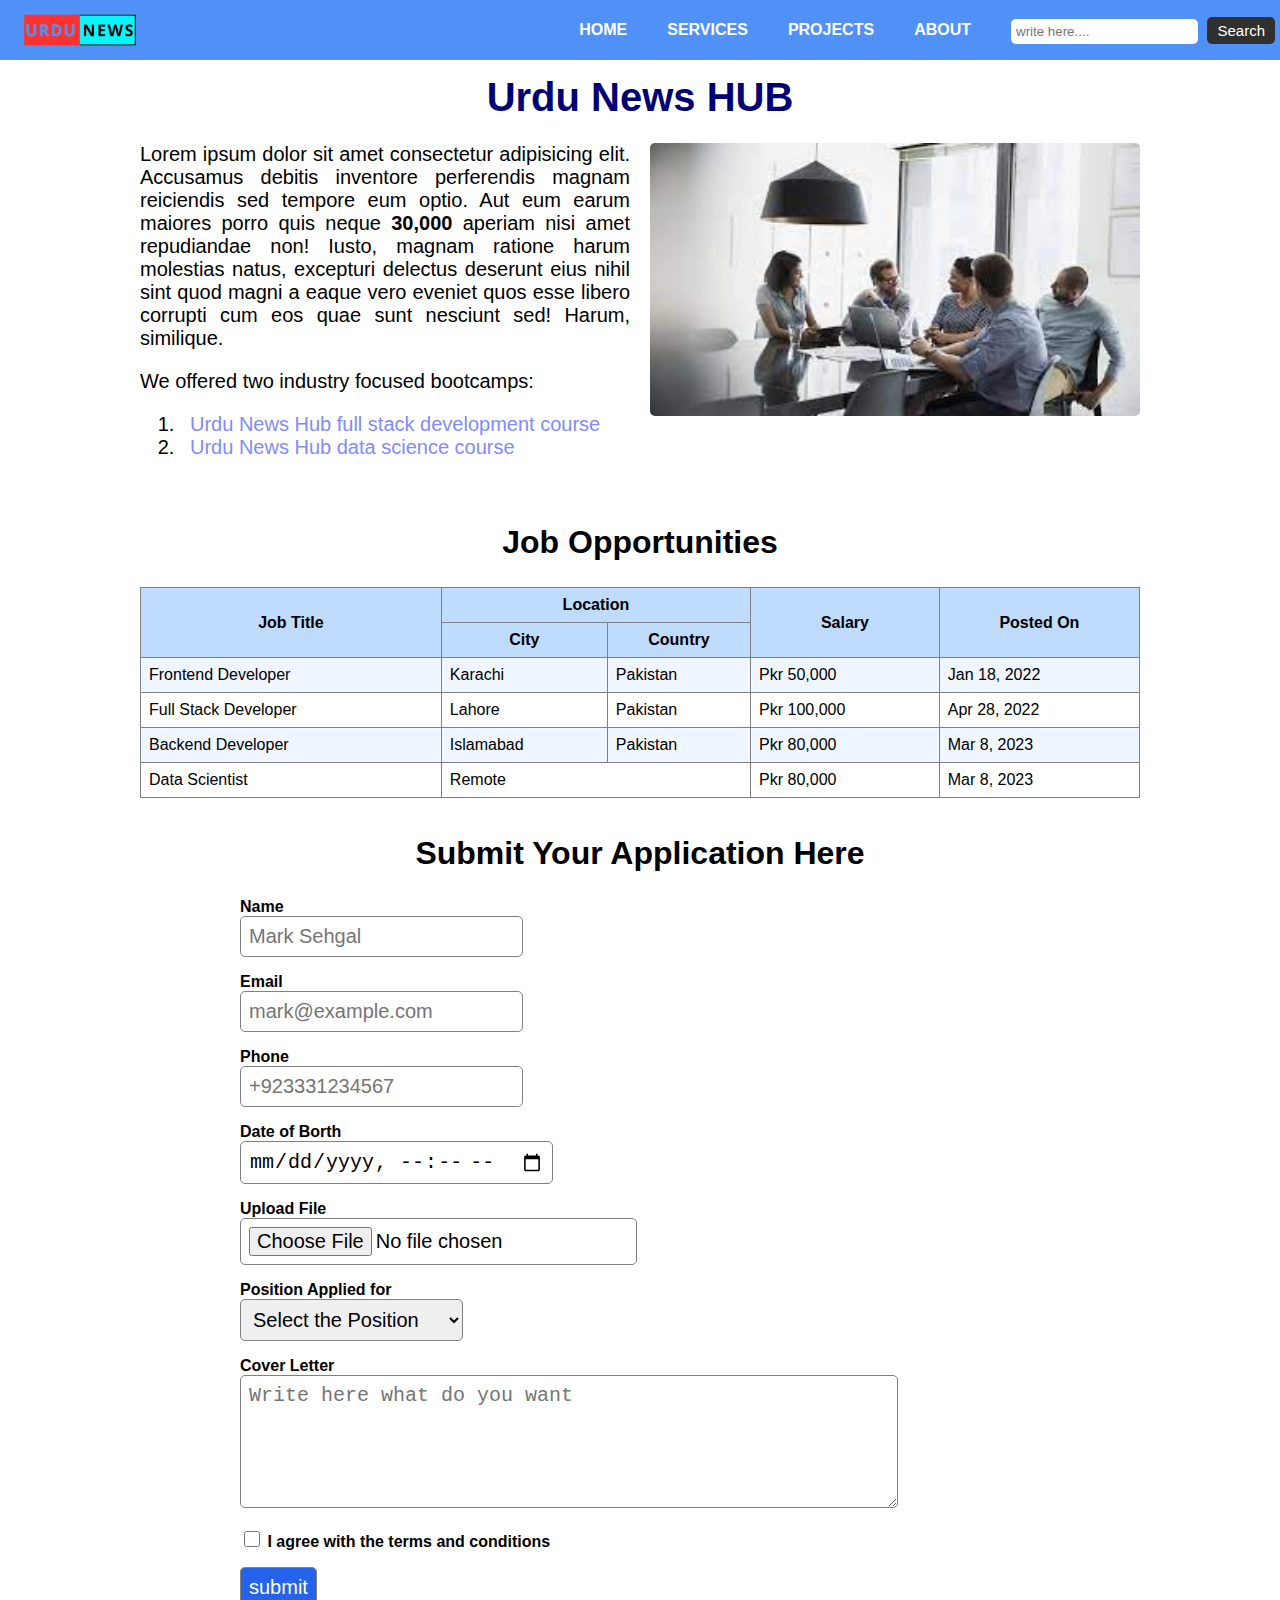
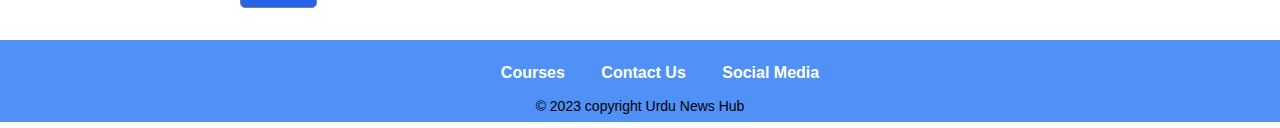
==== source/index.html @ 310ff2a3 "Adding the HTML and CSS files" ====
<!DOCTYPE html>
<html lang="en">

<head>
    <meta charset="UTF-8" />
    <meta name="viewport" content="width=device-width, initial-scale=1.0" />
    <title>Simple site</title>
    <link rel="preconnect" href="https://fonts.googleapis.com">
    <link rel="preconnect" href="https://fonts.gstatic.com" crossorigin>
    <link href="https://fonts.googleapis.com/css2?family=Roboto:wght@300&family=Ubuntu:wght@300&display=swap"
        rel="stylesheet">
    <link rel="stylesheet" href="index.css" />
</head>

<body>
    <div class="navbar">
        <div class="logo">
            <img src="logo4.png" alt="logo">
        </div>
        <div>
            <ul class="nav-links">
                <li><a href="#">Home</a></li>
                <li><a href="#">Services</a></li>
                <li><a href="#">Projects</a></li>
                <li><a href="sample 1.html">About</a></li>
            </ul>
        </div>
        <div class="search">
            <input type="text" name="" id="text" placeholder="write here....">
            <button class="btn">Search</button>
        </div>
    </div>
    <h1>Urdu News HUB</h1>
    <div id="about">
        <div id="description">
            <p style="margin-top: 0;">
                Lorem ipsum dolor sit amet consectetur adipisicing elit. Accusamus debitis
                inventore perferendis magnam reiciendis sed tempore eum optio. Aut eum
                earum maiores porro quis neque <b>30,000</b> aperiam nisi amet repudiandae
                non! Iusto, magnam ratione harum molestias natus, excepturi delectus
                deserunt eius nihil sint quod magni a eaque vero eveniet quos esse libero
                corrupti cum eos quae sunt nesciunt sed! Harum, similique.
            </p>

            <p>
                We offered two industry focused bootcamps:
            <ol>
                <li>
                    <a href="https://www.fullstackacademy.com/" target="_blank">Urdu News Hub full stack development
                        course</a>
                </li>
                <li>
                    <a href="https://www.urdupoint.com/" target="_blank">Urdu News Hub data science course</a>
                </li>
            </ol>

            </p>
        </div>
        <div id="team">
            <img id="team-image" src="team.jpeg" alt="team">
        </div>
    </div>
    <h2>Job Opportunities</h2>
    <div id="jobs">
        <table id="jobs-table">
            <tr class="jobs-header-row">
                <th rowspan="2">Job Title</th>
                <th colspan="2">Location</th>
                <th rowspan="2">Salary</th>
                <th rowspan="2">Posted On</th>
            </tr>
            <tr class="jobs-header-row">
                <th>City</th>
                <th>Country</th>
            </tr>
            <tr class="jobs-data-row">
                <td>Frontend Developer</td>
                <td>Karachi</td>
                <td>Pakistan</td>
                <td>Pkr 50,000</td>
                <td>Jan 18, 2022</td>
            </tr>
            <tr class="jobs-data-row">
                <td>Full Stack Developer</td>
                <td>Lahore</td>
                <td>Pakistan</td>
                <td>Pkr 100,000</td>
                <td>Apr 28, 2022</td>
            </tr>
            <tr class="jobs-data-row">
                <td>Backend Developer</td>
                <td>Islamabad</td>
                <td>Pakistan</td>
                <td>Pkr 80,000</td>
                <td>Mar 8, 2023</td>
            </tr>
            <tr class="jobs-data-row">
                <td>Data Scientist</td>
                <td colspan="2">Remote</td>
                <td>Pkr 80,000</td>
                <td>Mar 8, 2023</td>
            </tr>
        </table>
    </div>
    <div id="application">
        <h2>Submit Your Application Here</h2>
        <form action="process-form.php" method="post" id="application-form">
            <div class="form-group">
                <label for="name">Name</label><br>
                <input type="text" id="name" name="name" required placeholder="Mark Sehgal">
            </div>
            <div class="form-group">
                <label for="email">Email</label><br>
                <input type="email" id="email" name="email" required placeholder="mark@example.com">
            </div>
            <div class="form-group">
                <label for="phone">Phone</label><br>
                <input type="tel" id="phone" name="phone" required placeholder="+923331234567">
            </div>
            <div class="form-group">
                <label for="dob">Date of Borth</label><br>
                <input type="datetime-local" id="dob" name="dob" required>
            </div>
            <div class="form-group">
                <label for="resume">Upload File</label><br>
                <input type="file" id="resume" name="resume" required>
            </div>
            <div class="form-group">
                <label for="position">Position Applied for</label><br>
                <select name="Position Applied" id="position">
                    <option value="">Select the Position</option>
                    <option value="frontend developer">Frontend Developer</option>
                    <option value="full stack developer ">Full Stack Developer</option>
                    <option value="data scientist">Data Scientist</option>
                    <option value="seo expert">SEO Expert</option>
                </select>
            </div>
            <div class="form-group">
                <label for="cover letter">Cover Letter</label><br>
                <textarea name="cover letter" id="cover letter" rows="5" placeholder="Write here what do you want"
                    required></textarea>
            </div>
            <div class="form-group">
                <label for="terms">
                    <input type="checkbox" name="terms" id="terms" required>
                    I agree with the terms and conditions
                </label>
            </div>
            <div class="form-group">
                <input type="submit" value="submit">
            </div>
        </form>

    </div>
    <div id="footer">
        <ul id="footer-links">
            <li><a href="https://www.coursera.org/courses" target="_blank">Courses</a></li>
            <li><a href="https://www.searchenginejournal.com/examples-contact-us-pages/378518/" target="_blank">Contact
                    Us</a></li>
            <li><a href="https://www.investopedia.com/terms/s/social-media.asp" target="_blank">Social Media</a> </li>
        </ul>
        <div class="copyright">&#169 2023 copyright Urdu News Hub</div>
    </div>
</body>

</html>
---- source/index.css ----
body{
    padding: 0;
    margin: 0;
    box-sizing: border-box;
    font-family: Arial, Helvetica, sans-serif;
}
.navbar{
    display: flex;
    height: 60px;
    background-color: #5091f8;
    justify-content: flex-end;
    align-items: center;
}
.logo{
    background-image: url(images/logo4.png);
    background-size: cover;
    height: 160px;
    display: flex;
    margin-right: auto;
}
.nav-links{
    display: flex;
    list-style-type: none;
}
.nav-links li a{
    text-decoration: none;
    color: white;
    margin-right: 40px;
    font-weight: 700;
    text-transform: uppercase;
}
.nav-links li a:hover{
    color: aqua;
}
#text{
    border-radius: 5px;
    padding: 5px;
    border: none;
}
.btn{
    padding: 5px 10px;
    margin: 0px 5px;
    border: none;
    border-radius: 5px;
    background-color: rgb(49, 48, 48);
    color: white;
    font-size: 15px;
}
.btn:hover{
    color: aqua;
}
h1{
    text-align: center;
    color: rgb(0, 0, 116);
    margin: 15px 0px;
}
h1, h2, h3, h4, h5, h6{
font-family: 'Inter', sans-serif;
font-weight: 600;
}
h1{font-size: 2.5rem;}
h2{font-size: 2rem;}
h3{font-size: 1.75rem;}
h4{font-size: 1.5rem;}
h5{font-size: 1.25rem;}
h6{font-size: 1rem;}
#about{
    display: flex;
    max-width: 1000px;
    margin: 0 auto;
    padding: 8px;
}
#description{
    width: 50%;
    padding-right: 20px;
    text-align: justify;
    font-size: 1.25rem;
}
#description li a{
    margin-left: 10px;
}
a{
    text-decoration: none;
    color: #818CF8;
}
a:hover, a:focus{
    color: #2563EB;
}
#team{
    width: 50%;
}
#team-image{
    border-radius: 5px;
    width: 100%;
}
#jobs-table{
     width: 100%;
     border: 1px solid gray;
     border-collapse: collapse ;
}
.jobs-header-row th{
    border: 1px solid gray;
    padding: 8px;
    background-color: #BFDBFE;
    text-align: center;
}
.jobs-data-row td{
    border: 1px solid gray;
    padding: 8px;
}
#jobs-table tr:nth-child(odd){
    background-color: #EFF6FF;
}
h2{
    text-align: center;
    padding-top: 10px;
}
#application{
    max-width: 800px;
    margin: 0 auto;
    padding: 0 8px;
}
#application-form label{
    font-weight: 600;
}
.form-group{
    margin: 16px 0;
}
#application-form input, select, textarea{
    padding: 8px;
    font-size: 1.25rem;
    border-radius: 5px;
    border: 1px solid gray;
}
.form-group input[type="checkbox"]{
    height: 16px;
    width: 16px;
}
.form-group input[type="submit"]{
    background-color: #2563EB;
    color: white;
    font-weight: 500;
    cursor: pointer;
}
.form-group textarea{
    width: 80%;
}
#jobs{
    max-width: 1000px;
    margin: 0 auto;
    padding: 0px 8px;
}
.apply{
    float: right;
}
.location{
    color: gray;
    margin-bottom: 16px;
}
h3{
    margin-bottom: 4px;
    margin-top: 0px;
}
#footer{
    background-color: #5091f8;
    padding: 8px;
    margin-top: 32px;
    text-align: center;
    color: rgb(0, 0, 0);
}
#footer-links{
    list-style-type: none;
}
#footer-links li{
    display: inline;
    margin: 0 16px;
}
#footer-links li a{
    color: white;
    font-weight: bold;
}
.copyright{
    font-size: .875rem;
}
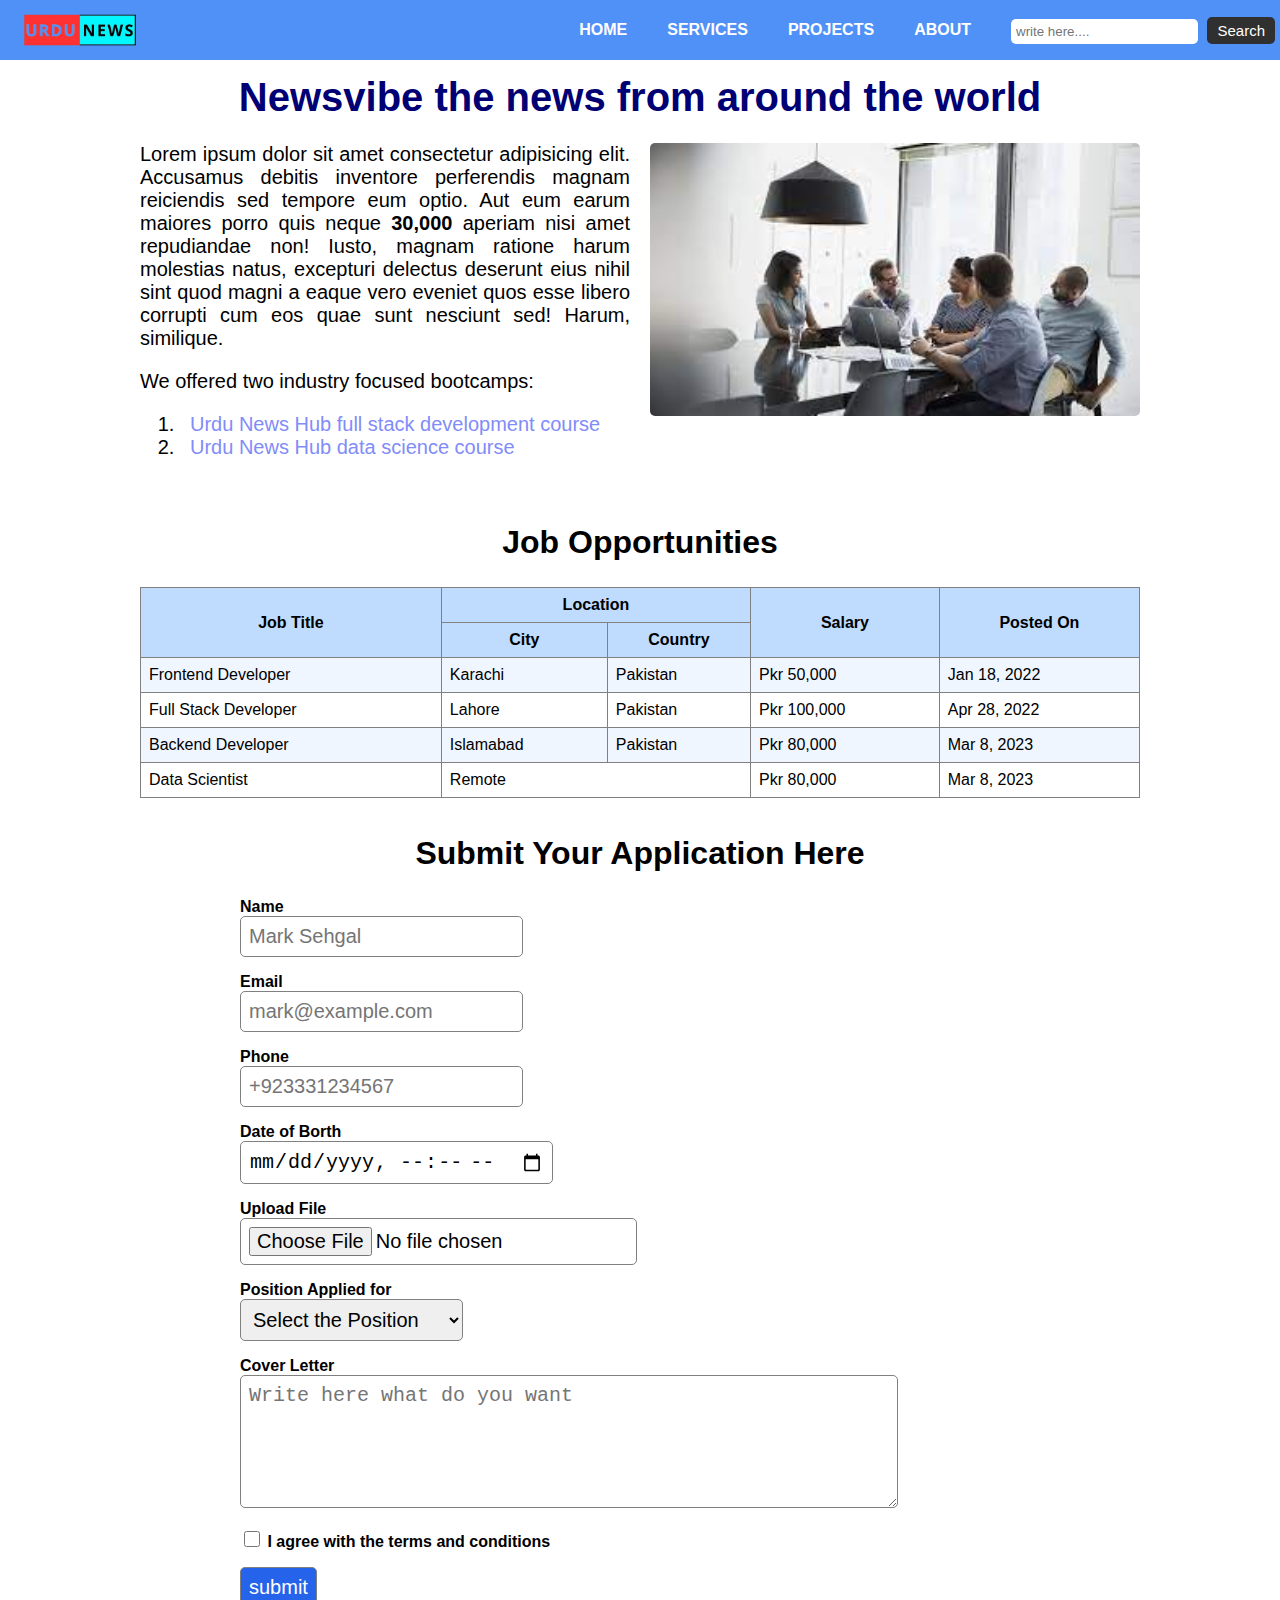
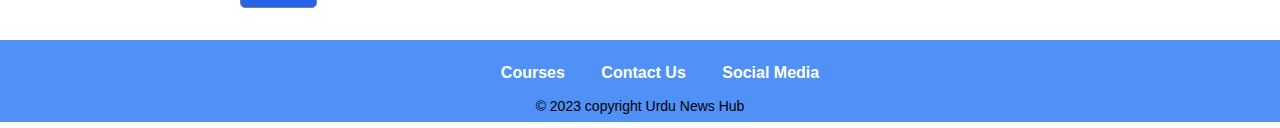
==== commit 1f6cd29d: "change from urdu news hub" ====
--- a/source/index.html
+++ b/source/index.html
@@ -30,7 +30,7 @@
             <button class="btn">Search</button>
         </div>
     </div>
-    <h1>Urdu News HUB</h1>
+    <h1>Newsvibe the news from around the world</h1>
     <div id="about">
         <div id="description">
             <p style="margin-top: 0;">
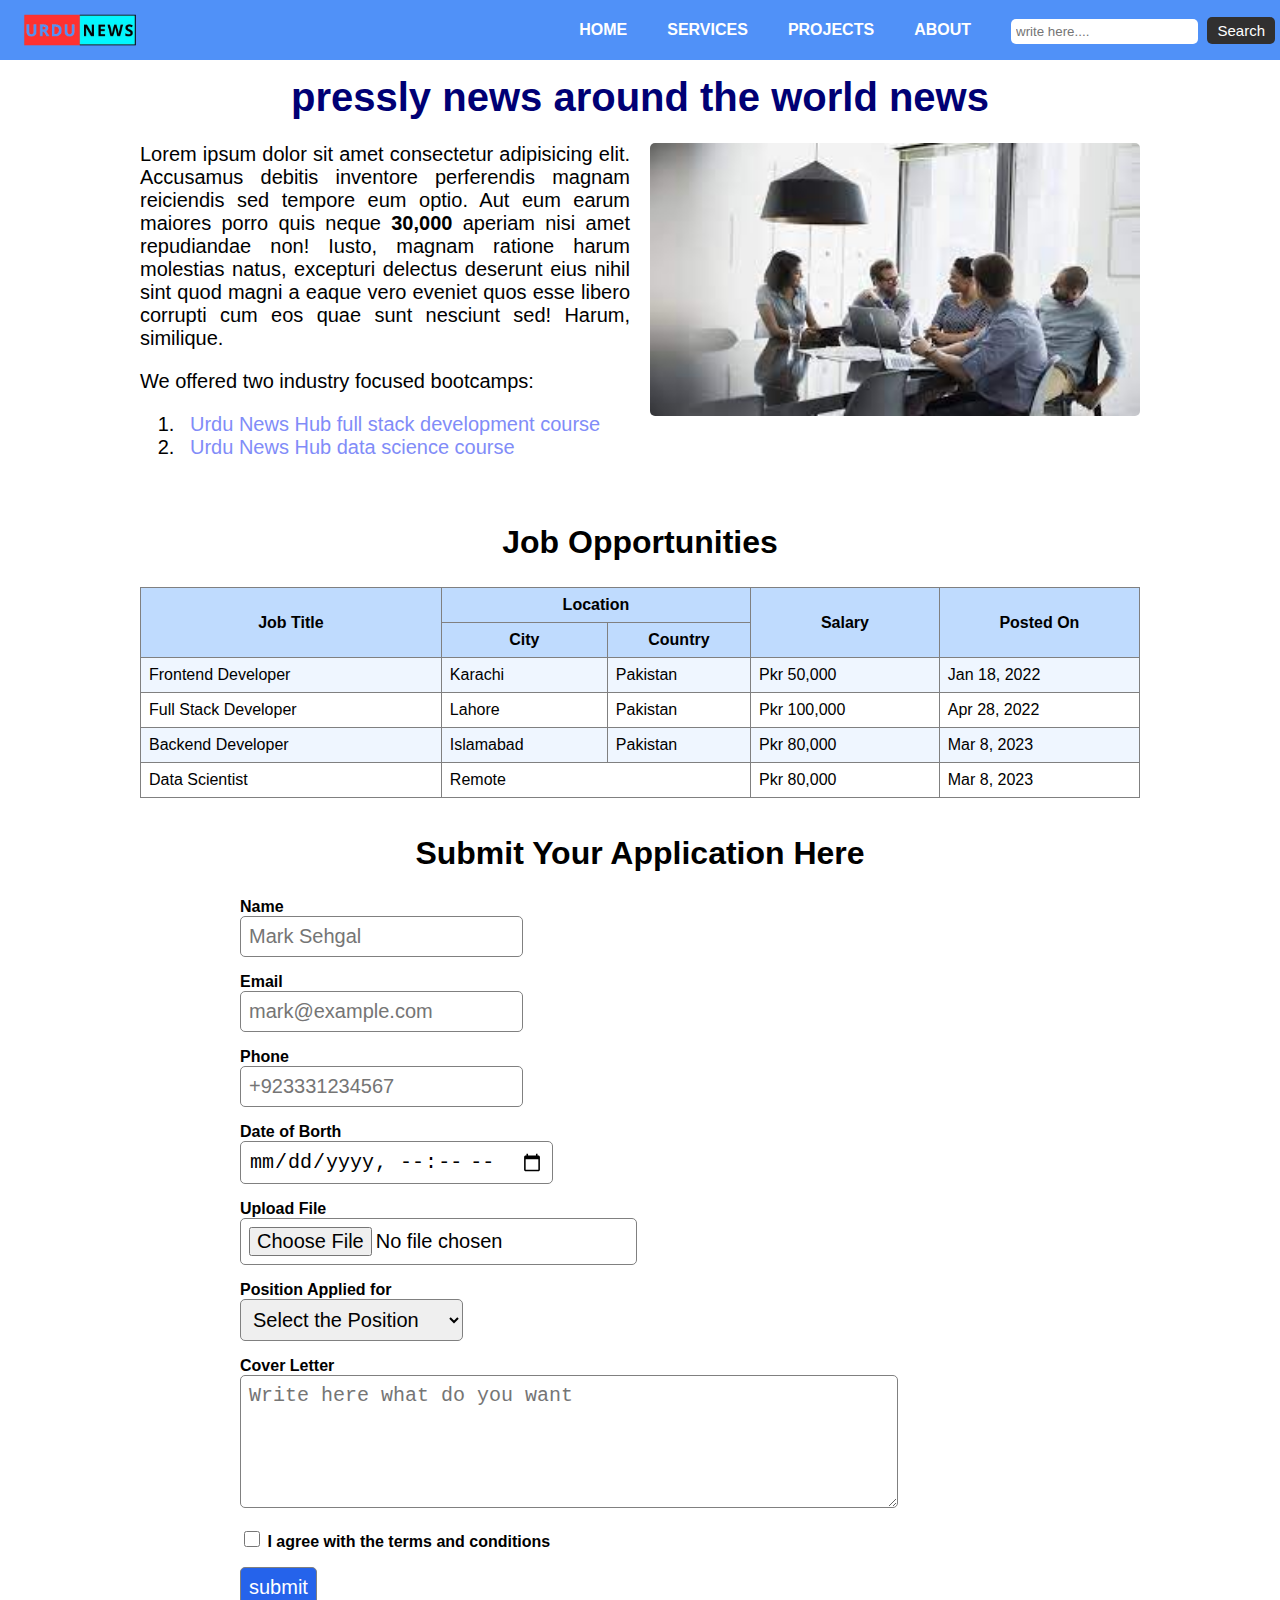
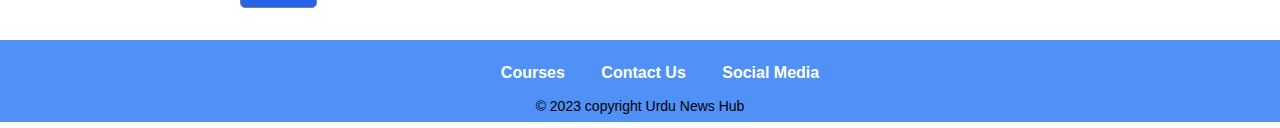
==== commit 53c4140a: "change in heading" ====
--- a/source/index.html
+++ b/source/index.html
@@ -30,7 +30,7 @@
             <button class="btn">Search</button>
         </div>
     </div>
-    <h1>Newsvibe the news from around the world</h1>
+    <h1>pressly news around the world news</h1>
     <div id="about">
         <div id="description">
             <p style="margin-top: 0;">
